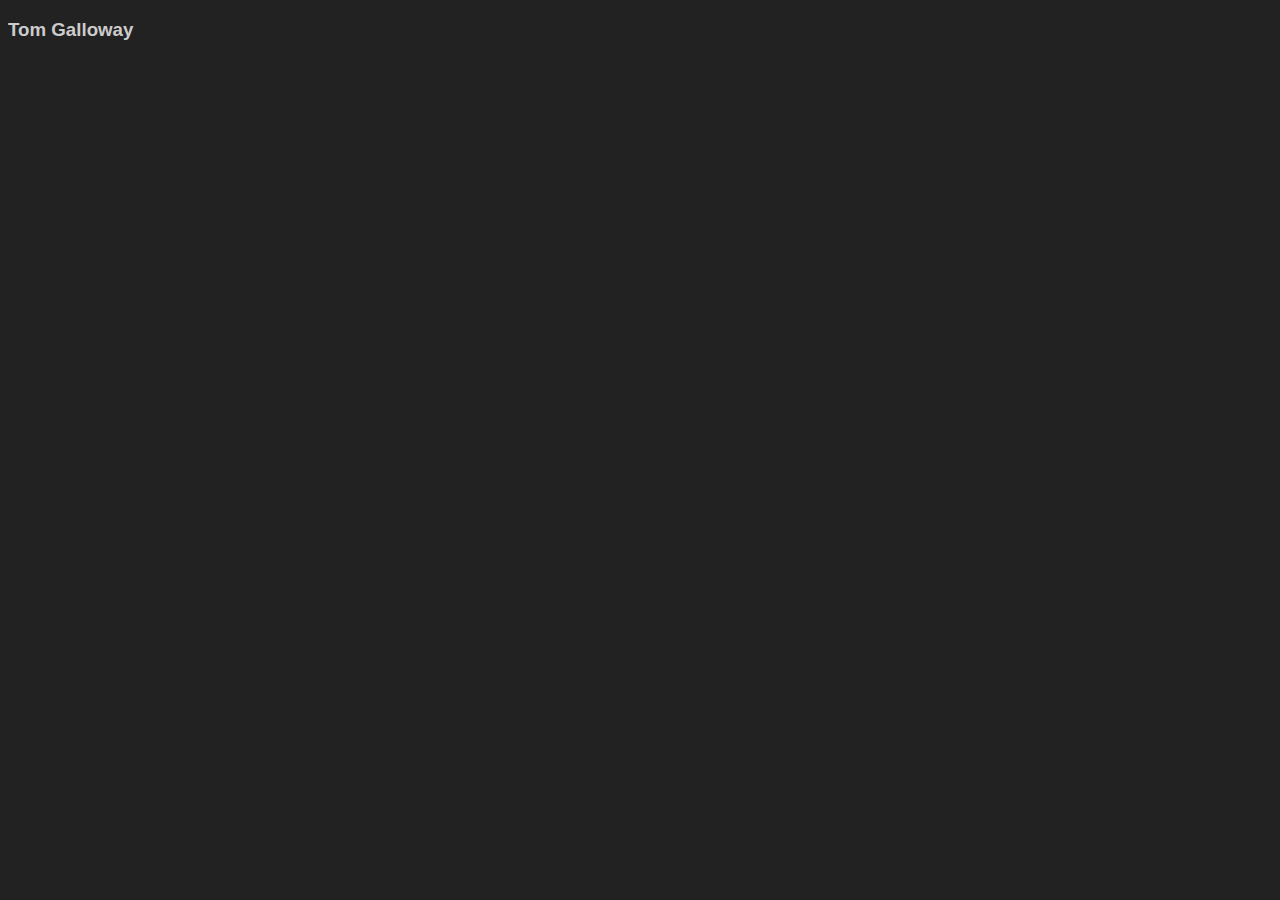
==== index.html @ fc601937 "removed link to resume" ====
<!DOCTYPE html>

<html>

<head>
    <title>tagallow</title>
    <link rel="stylesheet" href="styles\site.css" />
    <script src="https://ajax.googleapis.com/ajax/libs/jquery/3.5.1/jquery.min.js"></script>
    <script src="scripts\index.js"></script>
</head>

<body>
    <h3>Tom Galloway</h3>
    <br><br>
    <!-- <div>
        <h3><a href="files\resume.pdf">View Resume</a></h3>
    </div> -->
</body>
</html>
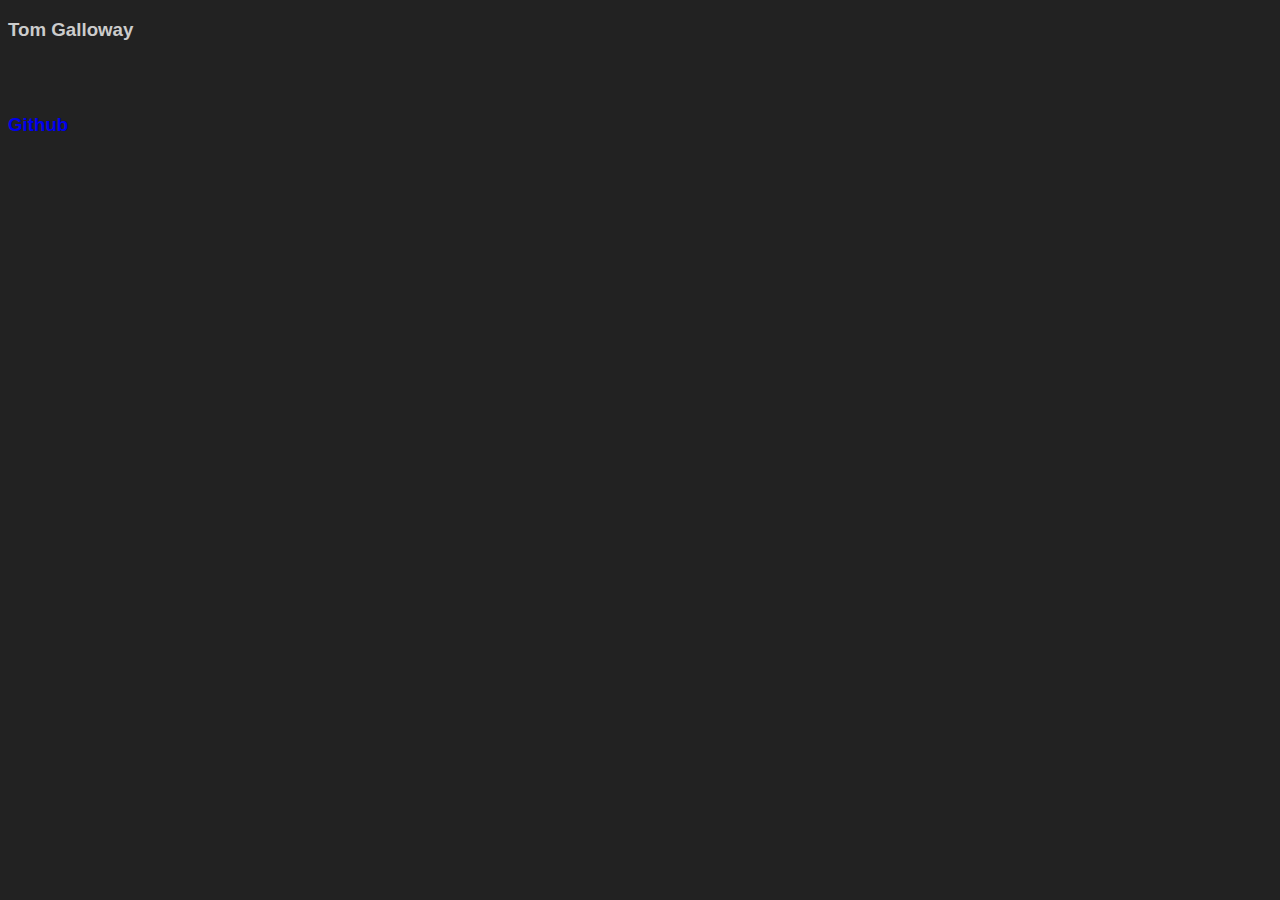
==== commit 03d5eaea: "Added link to github" ====
--- a/index.html
+++ b/index.html
@@ -12,8 +12,8 @@
 <body>
     <h3>Tom Galloway</h3>
     <br><br>
-    <!-- <div>
-        <h3><a href="files\resume.pdf">View Resume</a></h3>
-    </div> -->
+    <div>
+        <h3><a href="https://github.com/tagallow">Github</a></h3>
+    </div>
 </body>
 </html>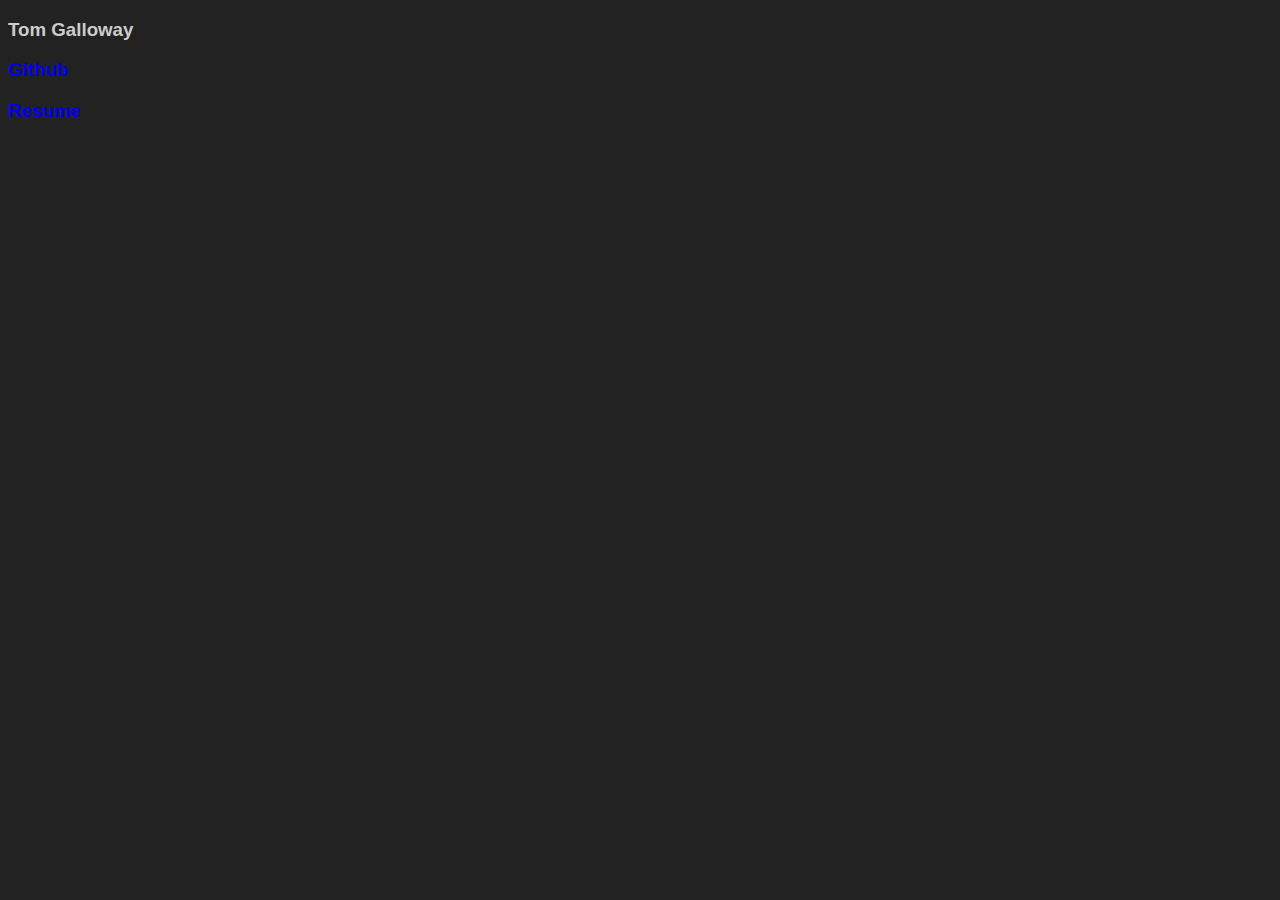
==== commit 9fb979be: "Added link to HTML resume" ====
--- a/index.html
+++ b/index.html
@@ -11,9 +11,11 @@
 
 <body>
     <h3>Tom Galloway</h3>
-    <br><br>
     <div>
         <h3><a href="https://github.com/tagallow">Github</a></h3>
     </div>
+    <div>
+        <h3><a href="resume.html">Resume</a></h3>
+    </div>
 </body>
 </html>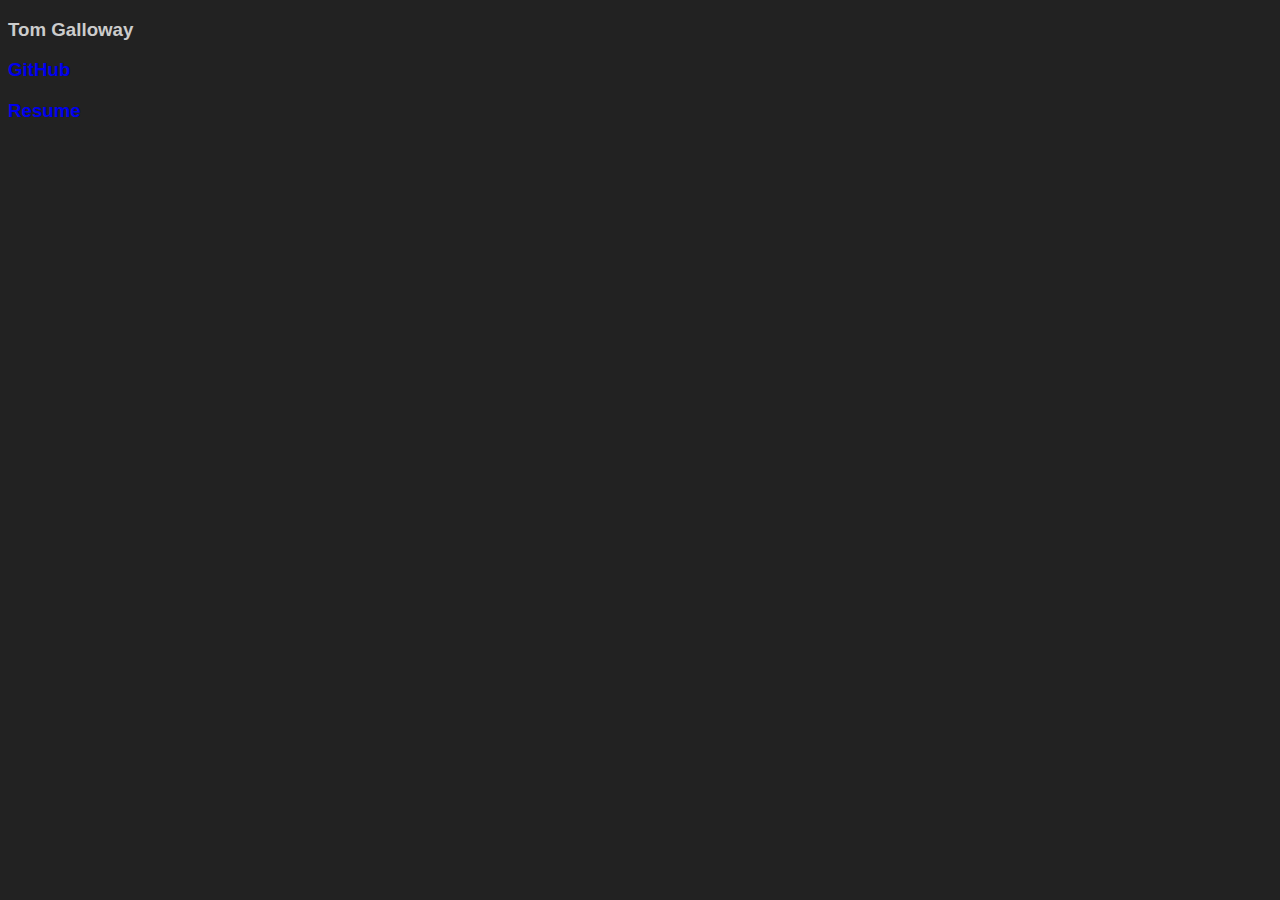
==== commit 9c3da7e7: "Updated formatting on resume" ====
--- a/index.html
+++ b/index.html
@@ -12,7 +12,7 @@
 <body>
     <h3>Tom Galloway</h3>
     <div>
-        <h3><a href="https://github.com/tagallow">Github</a></h3>
+        <h3><a href="https://github.com/tagallow">GitHub</a></h3>
     </div>
     <div>
         <h3><a href="resume.html">Resume</a></h3>
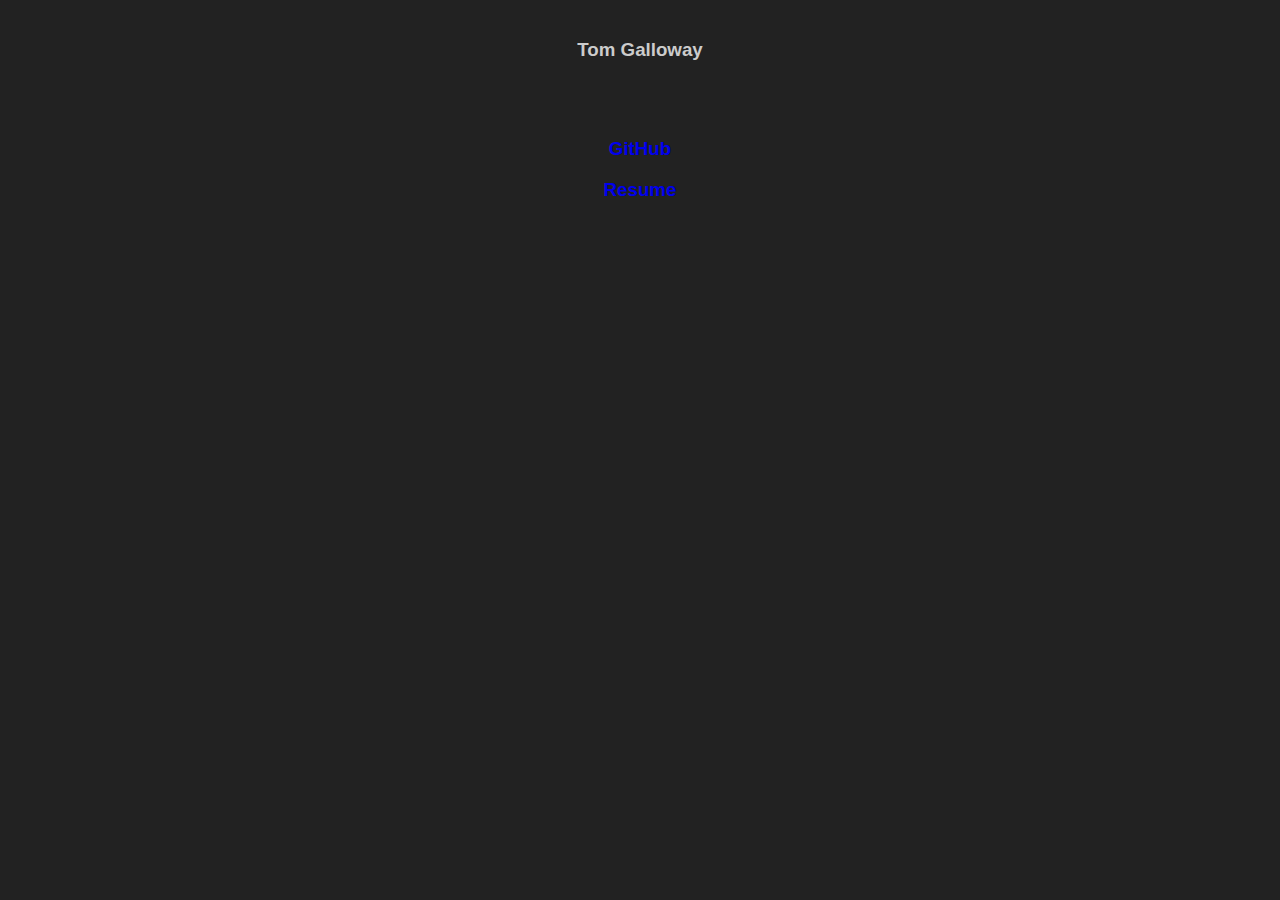
==== commit 982bd754: "Refactor HTML and CSS for improved layout and responsiveness" ====
--- a/index.html
+++ b/index.html
@@ -5,17 +5,22 @@
 <head>
     <title>tagallow</title>
     <link rel="stylesheet" href="styles\site.css" />
-    <script src="https://ajax.googleapis.com/ajax/libs/jquery/3.5.1/jquery.min.js"></script>
-    <script src="scripts\index.js"></script>
+    <!-- <script src="https://ajax.googleapis.com/ajax/libs/jquery/3.5.1/jquery.min.js"></script> -->
+    <!-- <script src="scripts\index.js"></script> -->
 </head>
 
 <body>
-    <h3>Tom Galloway</h3>
-    <div>
-        <h3><a href="https://github.com/tagallow">GitHub</a></h3>
-    </div>
-    <div>
-        <h3><a href="resume.html">Resume</a></h3>
+    <div class="container">
+        <h3 class="header">Tom Galloway</h3>
+        <div class="main">
+            <div>
+                <h3><a href="https://github.com/tagallow">GitHub</a></h3>
+            </div>
+            <div>
+                <h3><a href="resume.html">Resume</a></h3>
+            </div>
+        </div>
     </div>
 </body>
+
 </html>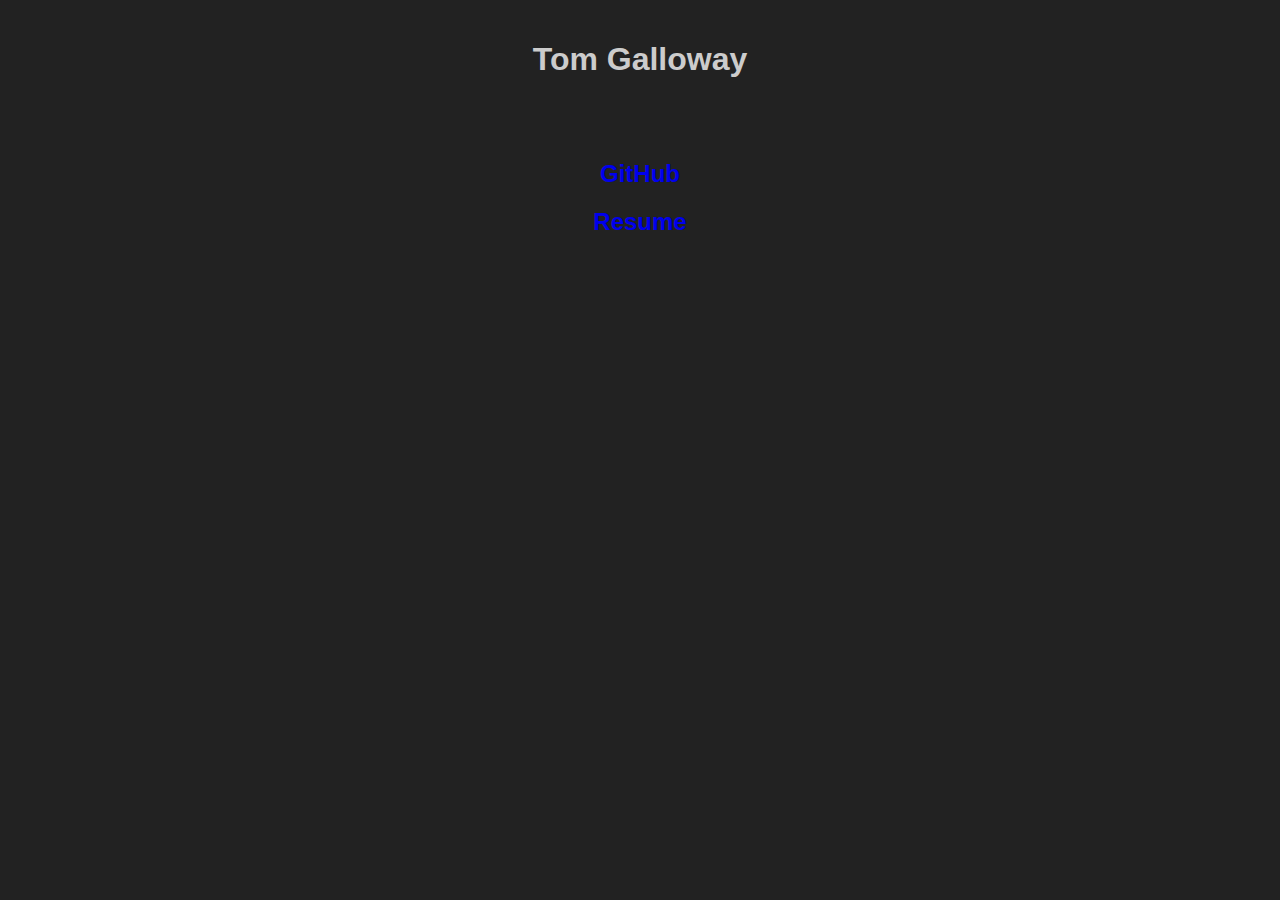
==== commit 3113f0ef: "Update header tags in index.html" ====
--- a/index.html
+++ b/index.html
@@ -11,13 +11,13 @@
 
 <body>
     <div class="container">
-        <h3 class="header">Tom Galloway</h3>
+        <h1 class="header">Tom Galloway</h1>
         <div class="main">
             <div>
-                <h3><a href="https://github.com/tagallow">GitHub</a></h3>
+                <h2><a href="https://github.com/tagallow">GitHub</a></h2>
             </div>
             <div>
-                <h3><a href="resume.html">Resume</a></h3>
+                <h2><a href="resume.html">Resume</a></h2>
             </div>
         </div>
     </div>
